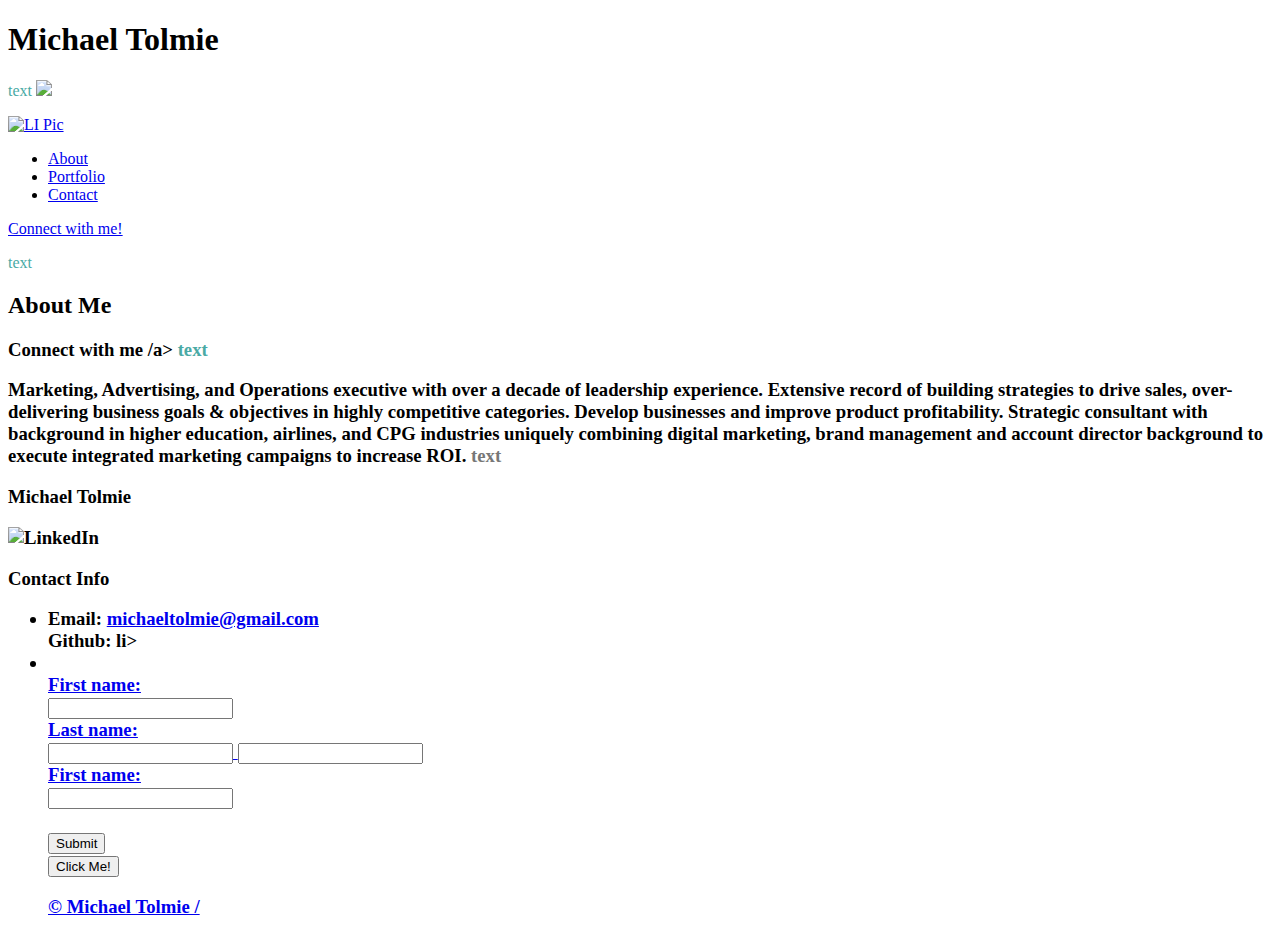
==== index.html @ 1bcf69e3 "add index.html" ====
<!DOCTYPE html>
<html lang="en">
<head>
<meta charset="utf-8" />
<title>Michael Tolmie</title>
<link rel="stylesheet" href="bio.css">
<h1>Michael Tolmie</h1>
<font color="#4aaaa5">text</font>
<body</>

<img src="https://media.licdn.com/mpr/mpr/shrinknp_400_400/p/7/000/1db/156/0193c52.jpg" style="width:128px;128height:px;">

</head>

</body>
<p id="logo"><a href="#"><img src="images/logo.png" alt="LI Pic" /></a></p>

<body>
	<div id="container">

	</div>

</body>
	<ul id="nav">
	<li><a href="about.html">About</a></li>
	<li><a href="portfolio.html">Portfolio</a></li>
	<li><a href="contact.html">Contact</a></li>
</ul>

<div id="header">
	
	<p class="btn"><a href="portfolio.html">Connect with me!</a></p>
	<font color="#4aaaa5">text</font>
</div>


<div id="content">
	<h2>About Me</h2>
	<h3 Connect with me <a href="url">Connect with me /a>
	<font color="#4aaaa5">text</font>
	<br>
	<p> Marketing, Advertising, and Operations executive with over a decade of leadership experience. Extensive record of building strategies to drive sales, over-delivering business goals & objectives in highly competitive categories. Develop businesses and improve product profitability. Strategic consultant with background in higher education, airlines, and CPG industries uniquely combining digital marketing, brand management and account director background to execute integrated marketing campaigns to increase ROI.
	<font color="#777777">text</font>


<body {
    background-color: ffffff;
  }
 <header>
 <div class="Michael Tolmie"> </div>
    <p>Michael Tolmie</p>



<img  id="styledImage" src="LI.jpg" alt="LinkedIn" style="width:304px;height:228px;">

<br>
<h3 fontstyle:b> Contact Info 

<ul> 
		 <li><strong>Email:</strong> <a href = "#">michaeltolmie@gmail.com</a></li
        <li><strong>Github:</strong> <a href = "#" mtolmie</a></a>li>
        <li><Portfolio:</LinkedIN:</strong> <a href = "#" view-source:https://www.linkedin.com/in/michael-tolmie-83527537/</a></li

        <form>
  First name:<br>
  <input type="text" name="name"><br>
  Last name:<br>
  <input type="text" name="email">
  <input type="text" name="email">
</form>

<form action="/action_page.php">
  First name:<br>
  <input type="text" name=" value=><br>
  Last name:<br>
  <input type="text" name="name" value=><br><br>
  <input type="submit" value="Submit">
</form>
<form action="/action_page.php">
<button type="button" onclick="alert('Hello World!')">Click Me!</button>






        <div id="footer">
	<p id="copyright">&copy; Michael Tolmie /</p>
	<body {
    background-color: #666666;
  }</div>
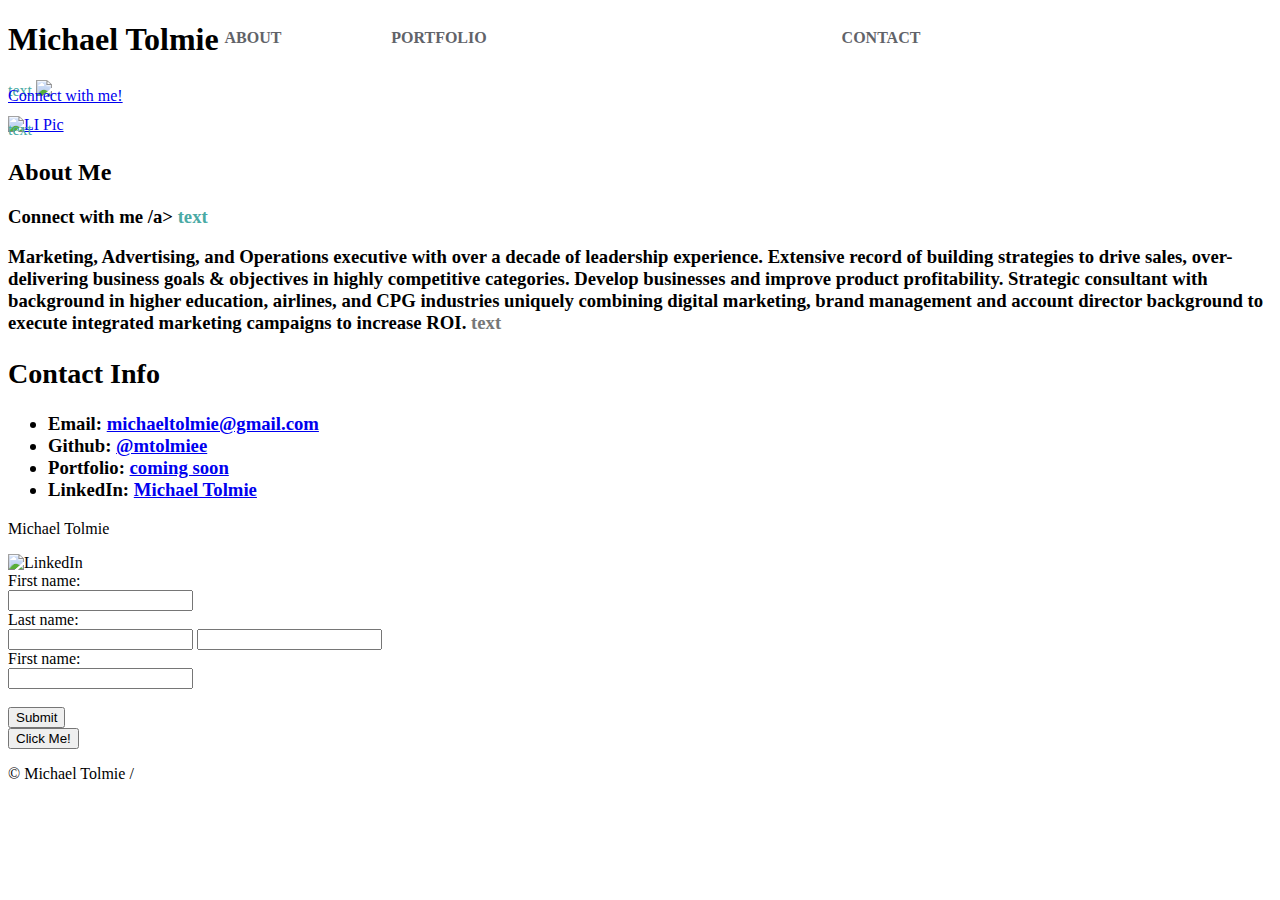
==== commit 9fa03e77: "updated files" ====
--- a/index.html
+++ b/index.html
@@ -36,11 +36,28 @@
 
 <div id="content">
 	<h2>About Me</h2>
-	<h3 Connect with me <a href="url">Connect with me /a>
+	<h3 id="Connect" Connect with me <a href="url">Connect with me /a>
 	<font color="#4aaaa5">text</font>
 	<br>
 	<p> Marketing, Advertising, and Operations executive with over a decade of leadership experience. Extensive record of building strategies to drive sales, over-delivering business goals & objectives in highly competitive categories. Develop businesses and improve product profitability. Strategic consultant with background in higher education, airlines, and CPG industries uniquely combining digital marketing, brand management and account director background to execute integrated marketing campaigns to increase ROI.
 	<font color="#777777">text</font>
+
+  </section>
+
+    <section id="contact-info">
+      <h2>Contact Info</h2>
+      <ul>
+        <li><strong>Email:</strong> <a href="#">michaeltolmie@gmail.com</a></li>
+        <li><strong>Github:</strong> <a href="#">@mtolmiee</a></li>
+        <li><strong>Portfolio:</strong> <a href="#">coming soon</a></li>
+        <li><strong>LinkedIn:</strong> <a href="#">Michael Tolmie</a></li>
+      </ul>
+    </section>
+  </div>
+
+</body>
+
+</html>
 
 
 <body {
@@ -50,17 +67,8 @@
  <div class="Michael Tolmie"> </div>
     <p>Michael Tolmie</p>
 
-
-
 <img  id="styledImage" src="LI.jpg" alt="LinkedIn" style="width:304px;height:228px;">
 
-<br>
-<h3 fontstyle:b> Contact Info 
-
-<ul> 
-		 <li><strong>Email:</strong> <a href = "#">michaeltolmie@gmail.com</a></li
-        <li><strong>Github:</strong> <a href = "#" mtolmie</a></a>li>
-        <li><Portfolio:</LinkedIN:</strong> <a href = "#" view-source:https://www.linkedin.com/in/michael-tolmie-83527537/</a></li
 
         <form>
   First name:<br>
@@ -81,10 +89,6 @@
 <button type="button" onclick="alert('Hello World!')">Click Me!</button>
 
 
-
-
-
-
         <div id="footer">
 	<p id="copyright">&copy; Michael Tolmie /</p>
 	<body {
--- a/bio.css
+++ b/bio.css
@@ -0,0 +1,48 @@
+
+header {
+  padding: 20px;
+  margin-bottom: 20px;
+  color: #333;
+  background: #ffffff
+}
+
+
+.Connect{
+    float: center;
+    margin-right: 10px;
+}
+
+ul#nav {
+	width: 940px; list-style: none; overflow: hidden; margin: -134px auto 25px auto;
+}
+	ul#nav li {
+		width: 126px; height: 33px; float: left; padding: 13px 0 0 0;
+		background: url(images/nav-bg.png);
+		font-weight: bold; text-align: center; text-transform: uppercase;
+	}
+		ul#nav li:nth-child(1) {
+			margin: 0 60px 0 0;
+		}
+		ul#nav li:nth-child(2) {
+			margin: 0 316px 0 0;
+		}
+		ul#nav li:nth-child(3) {
+			margin: 0 60px 0 0;
+		}
+		ul#nav li:nth-child(4) {
+			margin: 0;
+		}
+
+		ul#nav li a {
+			color: #616369; text-decoration: none;
+		}
+			ul#nav li a:hover {
+				color: #a12121;
+			}
+
+
+
+
+
+
+
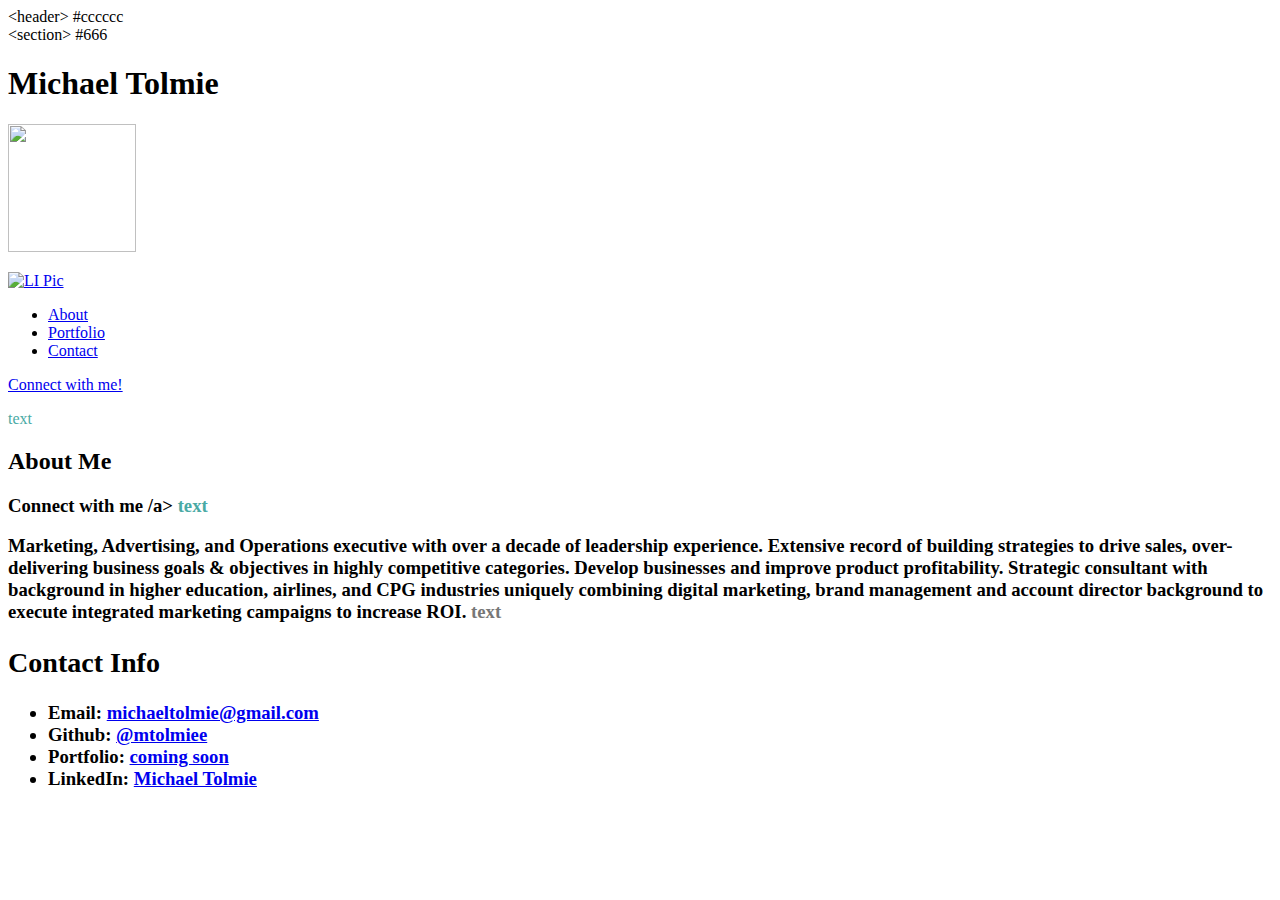
==== commit cff88247: "initial site files added" ====
--- a/index.html
+++ b/index.html
@@ -1,46 +1,53 @@
 <!DOCTYPE html>
 <html lang="en">
+
 <head>
-<meta charset="utf-8" />
-<title>Michael Tolmie</title>
-<link rel="stylesheet" href="bio.css">
-<h1>Michael Tolmie</h1>
-<font color="#4aaaa5">text</font>
-<body</>
-
-<img src="https://media.licdn.com/mpr/mpr/shrinknp_400_400/p/7/000/1db/156/0193c52.jpg" style="width:128px;128height:px;">
-
+    <meta charset="utf-8" />
+    <title></title>
+    <link rel="stylesheet" href="bio.css">
+   
 </head>
 
-</body>
-<p id="logo"><a href="#"><img src="images/logo.png" alt="LI Pic" /></a></p>
+<body>  <!-- Beggining -->
 
-<body>
-	<div id="container">
+<header>
+    &lt;header&gt; #cccccc
+  </header>
 
-	</div>
-
-</body>
-	<ul id="nav">
-	<li><a href="about.html">About</a></li>
-	<li><a href="portfolio.html">Portfolio</a></li>
-	<li><a href="contact.html">Contact</a></li>
-</ul>
-
-<div id="header">
-	
-	<p class="btn"><a href="portfolio.html">Connect with me!</a></p>
-	<font color="#4aaaa5">text</font>
-</div>
+  <section id="left">
+    &lt;section&gt; #666
+  </section>
 
 
-<div id="content">
-	<h2>About Me</h2>
-	<h3 id="Connect" Connect with me <a href="url">Connect with me /a>
-	<font color="#4aaaa5">text</font>
-	<br>
-	<p> Marketing, Advertising, and Operations executive with over a decade of leadership experience. Extensive record of building strategies to drive sales, over-delivering business goals & objectives in highly competitive categories. Develop businesses and improve product profitability. Strategic consultant with background in higher education, airlines, and CPG industries uniquely combining digital marketing, brand management and account director background to execute integrated marketing campaigns to increase ROI.
-	<font color="#777777">text</font>
+ <b><h1 class="name"> Michael Tolmie</h1></b>
+ <img src="https://media.licdn.com/mpr/mpr/shrinknp_400_400/p/7/000/1db/156/0193c52.jpg" style="width:128px; height:128px;">
+    <p>
+        <a href="#"><img src="images/logo.png" alt="LI Pic" /></a>
+    </p>
+    
+
+    <ul>
+        <li><a href="about.html">About</a></li>
+        <li><a href="portfolio.html">Portfolio</a></li>
+        <li><a href="contact.html">Contact</a></li>
+    </ul>
+    <div id="header">
+        <p class="btn"><a href="portfolio.html">Connect with me!</a></p>
+        <font color="#4aaaa5">text</font>
+    </div>
+    <div id="content">
+        <h2>About Me</h2>
+        <h3 id="Connect" Connect with me <a href="url">Connect with me /a>
+  <font color="#4aaaa5">text</font>
+  
+ 
+
+
+
+
+  <br>
+  <p> Marketing, Advertising, and Operations executive with over a decade of leadership experience. Extensive record of building strategies to drive sales, over-delivering business goals & objectives in highly competitive categories. Develop businesses and improve product profitability. Strategic consultant with background in higher education, airlines, and CPG industries uniquely combining digital marketing, brand management and account director background to execute integrated marketing campaigns to increase ROI.
+  <font color="#777777">text</font>
 
   </section>
 
@@ -55,45 +62,10 @@
     </section>
   </div>
 
-</body>
+</body> <!-- End -->
 
 </html>
 
 
-<body {
-    background-color: ffffff;
-  }
- <header>
- <div class="Michael Tolmie"> </div>
-    <p>Michael Tolmie</p>
 
-<img  id="styledImage" src="LI.jpg" alt="LinkedIn" style="width:304px;height:228px;">
-
-
-        <form>
-  First name:<br>
-  <input type="text" name="name"><br>
-  Last name:<br>
-  <input type="text" name="email">
-  <input type="text" name="email">
-</form>
-
-<form action="/action_page.php">
-  First name:<br>
-  <input type="text" name=" value=><br>
-  Last name:<br>
-  <input type="text" name="name" value=><br><br>
-  <input type="submit" value="Submit">
-</form>
-<form action="/action_page.php">
-<button type="button" onclick="alert('Hello World!')">Click Me!</button>
-
-
-        <div id="footer">
-	<p id="copyright">&copy; Michael Tolmie /</p>
-	<body {
-    background-color: #666666;
-  }</div>
-
-
-
+ 
--- a/bio.css
+++ b/bio.css
@@ -1,48 +1,42 @@
+body {
+    background-color: #ffffff;
+}
+h1 {
+    color: black
+    }
 
-header {
-  padding: 20px;
-  margin-bottom: 20px;
-  color: #333;
-  background: #ffffff
+}
+section {
+	margin-bottom: 20px
+	float-left;
+	color; border-bottom-left-radius: 
+}
+.name{
+	background-color: blue
+	color: white;
 }
 
 
-.Connect{
-    float: center;
-    margin-right: 10px;
 }
-
 ul#nav {
 	width: 940px; list-style: none; overflow: hidden; margin: -134px auto 25px auto;
 }
 	ul#nav li {
-		width: 126px; height: 33px; float: left; padding: 13px 0 0 0;
+		width: 126px; 
+		height: 33px;
+		 float: left; 
+		 padding: 13px 0 0 0;
 		background: url(images/nav-bg.png);
 		font-weight: bold; text-align: center; text-transform: uppercase;
-	}
-		ul#nav li:nth-child(1) {
-			margin: 0 60px 0 0;
-		}
-		ul#nav li:nth-child(2) {
-			margin: 0 316px 0 0;
-		}
-		ul#nav li:nth-child(3) {
-			margin: 0 60px 0 0;
-		}
-		ul#nav li:nth-child(4) {
-			margin: 0;
-		}
-
-		ul#nav li a {
-			color: #616369; text-decoration: none;
-		}
-			ul#nav li a:hover {
-				color: #a12121;
-			}
+}
 
 
 
 
 
 
-
+.header, .footer {
+    background-color: grey;
+    color: white;
+    padding: 15px;
+}
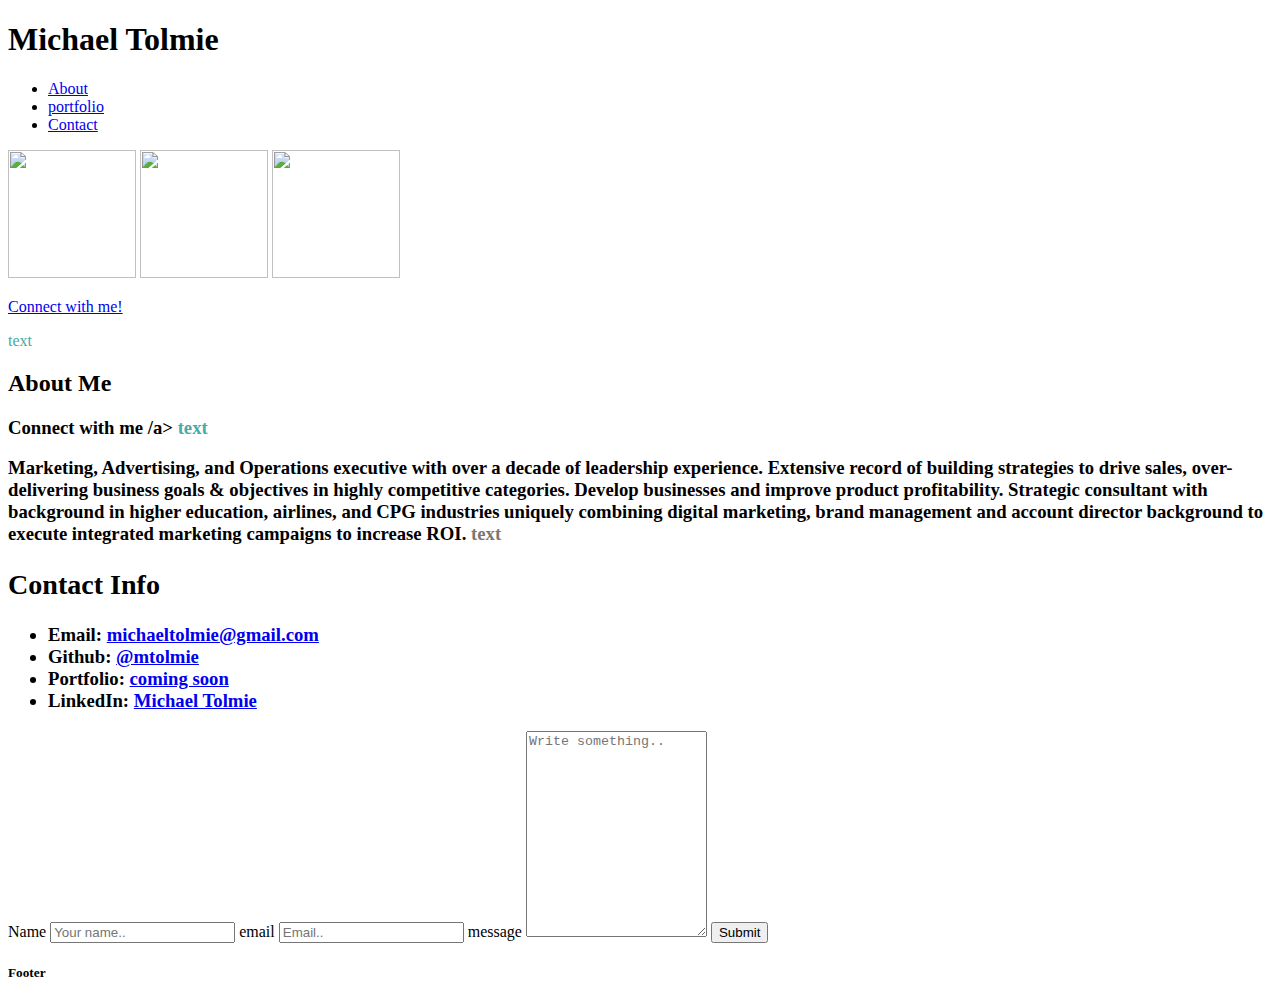
==== commit 395c99f4: "index.html" ====
--- a/index.html
+++ b/index.html
@@ -4,40 +4,29 @@
 <head>
     <meta charset="utf-8" />
     <title></title>
-    <link rel="stylesheet" href="bio.css">
-   
+    <link rel="stylesheet" href="assets/css/style.css">
 </head>
 
-<body>  <!-- Beggining -->
-
-<header>
-    &lt;header&gt; #cccccc
-  </header>
-
-  <section id="left">
-    &lt;section&gt; #666
-  </section>
-
-
- <b><h1 class="name"> Michael Tolmie</h1></b>
- <img src="https://media.licdn.com/mpr/mpr/shrinknp_400_400/p/7/000/1db/156/0193c52.jpg" style="width:128px; height:128px;">
-    <p>
-        <a href="#"><img src="images/logo.png" alt="LI Pic" /></a>
-    </p>
-    
-
+<body>
+    <!-- Beggining -->
+    <h1 title> Michael Tolmie</h1>
     <ul>
-        <li><a href="about.html">About</a></li>
-        <li><a href="portfolio.html">Portfolio</a></li>
-        <li><a href="contact.html">Contact</a></li>
+        <li><a class="about" href="about.html">About</a></li>
+        <li><a class="portfolio" href="Portfolio.html">portfolio</a></li>
+        <li><a class="contact" href="contact.html">Contact</a></li>
     </ul>
-    <div id="header">
+    <div>
+        <img src="https://media.licdn.com/mpr/mpr/shrinknp_400_400/p/7/000/1db/156/0193c52.jpg" style="width:128px; height:128px;">
+        <img src="assets/images/git.png" style="width: 128px; height:128px;">
+        <img src="assets/images/LI.png" style="width: 128px; height:128px;">
+    </div>
+    <a class="git.png" <div id="header">
         <p class="btn"><a href="portfolio.html">Connect with me!</a></p>
         <font color="#4aaaa5">text</font>
-    </div>
-    <div id="content">
-        <h2>About Me</h2>
-        <h3 id="Connect" Connect with me <a href="url">Connect with me /a>
+        </div>
+        <div id="content">
+            <h2>About Me</h2>
+            <h3 id="Connect" Connect with me <a href="url">Connect with me /a>
   <font color="#4aaaa5">text</font>
   
  
@@ -55,17 +44,36 @@
       <h2>Contact Info</h2>
       <ul>
         <li><strong>Email:</strong> <a href="#">michaeltolmie@gmail.com</a></li>
-        <li><strong>Github:</strong> <a href="#">@mtolmiee</a></li>
+        <li><strong>Github:</strong> <a href="#">@mtolmie</a></li>
         <li><strong>Portfolio:</strong> <a href="#">coming soon</a></li>
         <li><strong>LinkedIn:</strong> <a href="#">Michael Tolmie</a></li>
       </ul>
     </section>
   </div>
 
+
+  <div class="container">
+  <form action="/action_page.php">
+
+    <label for="fname"> Name</label>
+    <input type="text" id="fname" name="name" placeholder="Your name..">
+
+    <label for="email">email</label>
+    <input type="text" id="email" name="email" placeholder="Email..">
+
+    <label for="message">message</label>
+    <textarea id="subject" name="subject" placeholder="Write something.." style="height:200px"></textarea>
+
+    <input type="submit" value="Submit">
+
+  </form>
+</div>
+
+
+<div class="footer">
+  <h5>Footer</h5>
+</div>
+
 </body> <!-- End -->
 
 </html>
-
-
-
- 
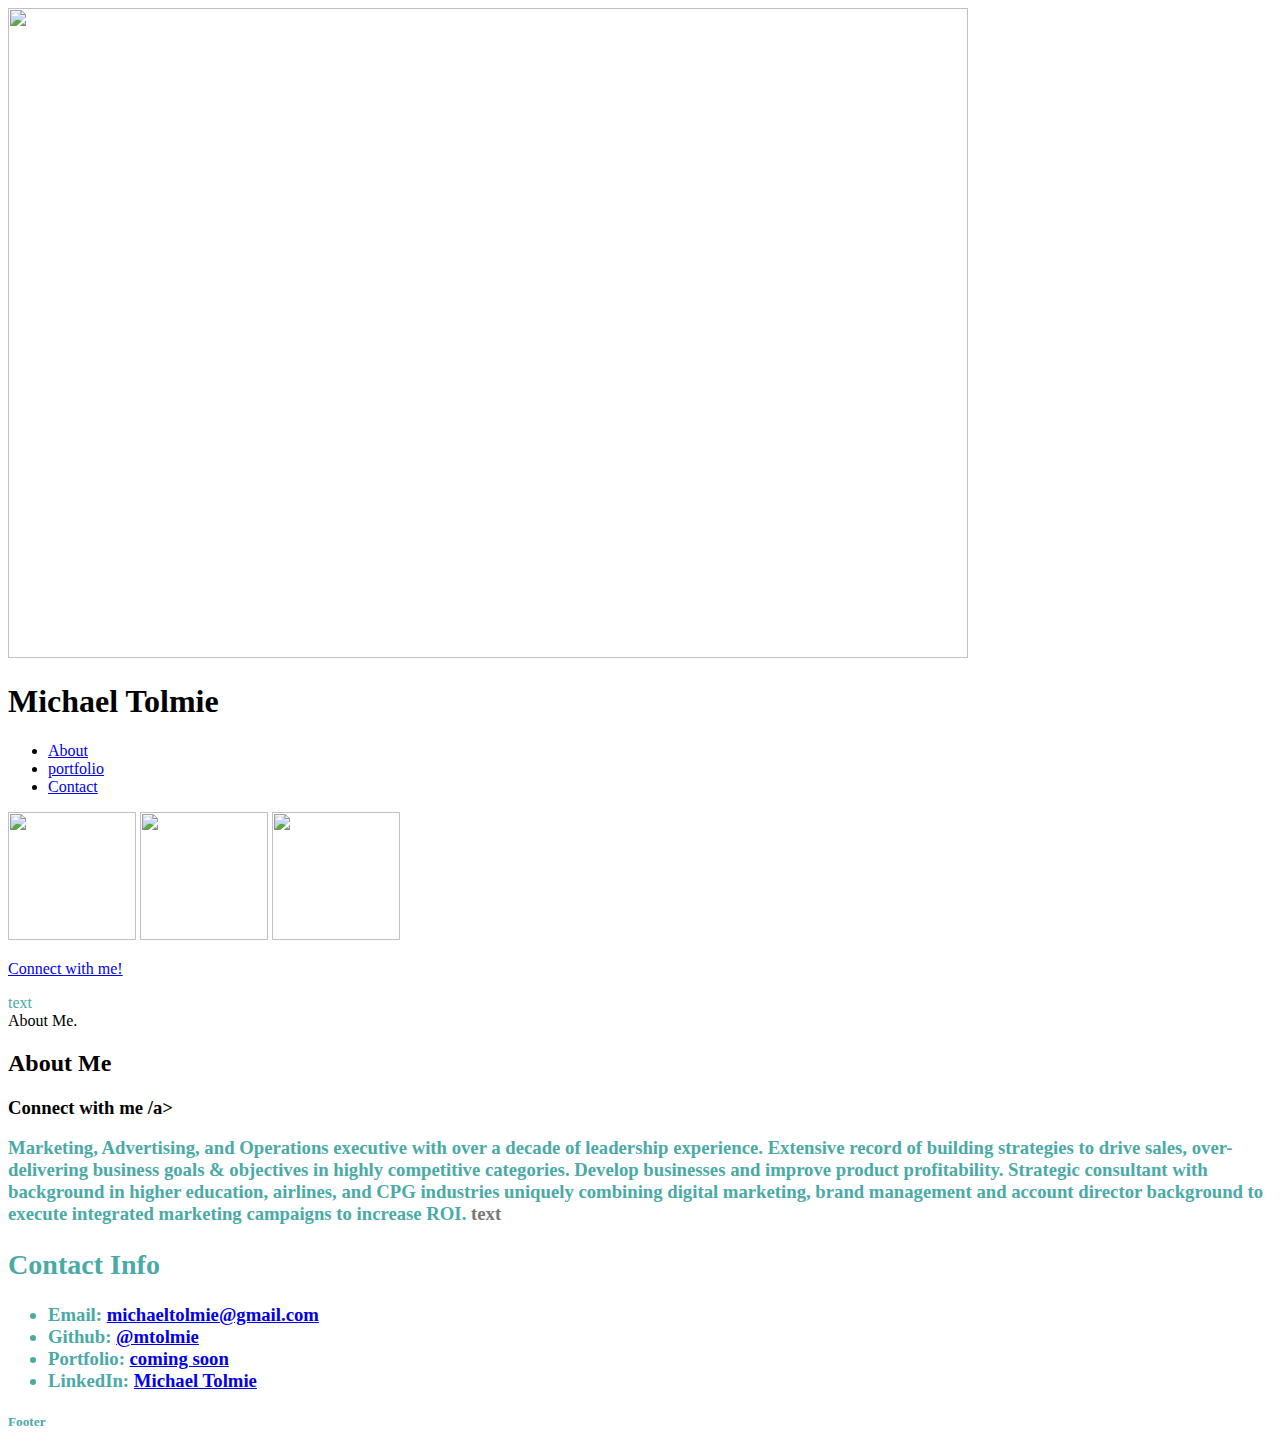
==== commit 5f932780: "Basic-Portfolio" ====
--- a/index.html
+++ b/index.html
@@ -1,5 +1,7 @@
 <!DOCTYPE html>
 <html lang="en">
+<html>
+<body class= "wood"><img src="assets/images/wood_pattern.png" style="width: 960px; height:650px;">
 
 <head>
     <meta charset="utf-8" />
@@ -9,7 +11,11 @@
 
 <body>
     <!-- Beggining -->
-    <h1 title> Michael Tolmie</h1>
+
+    <div>
+
+    <h1 title font: white;> Michael Tolmie</h1>
+
     <ul>
         <li><a class="about" href="about.html">About</a></li>
         <li><a class="portfolio" href="Portfolio.html">portfolio</a></li>
@@ -20,16 +26,22 @@
         <img src="assets/images/git.png" style="width: 128px; height:128px;">
         <img src="assets/images/LI.png" style="width: 128px; height:128px;">
     </div>
-    <a class="git.png" <div id="header">
-        <p class="btn"><a href="portfolio.html">Connect with me!</a></p>
+    
+
+     <p class="btn"><a href="portfolio.html">Connect with me!</a></p>
         <font color="#4aaaa5">text</font>
         </div>
         <div id="content">
+        <div class="boxed">
+  About Me.
+</div>
             <h2>About Me</h2>
+            
+
             <h3 id="Connect" Connect with me <a href="url">Connect with me /a>
-  <font color="#4aaaa5">text</font>
+  <font color="#4aaaa5"</font>
   
- 
+ <img style="-webkit-user-select: none;background-position: 0px 0px, 10px 10px;background-size: 20px 20px;background-image:linear-gradient(45deg, #eee 25%, transparent 25%, transparent 75%, #eee 75%, #eee 100%),linear-gradient(45deg, #eee 25%, white 25%, white 75%, #eee 75%, #eee 100%);cursor: zoom-out;"
 
 
 
@@ -52,23 +64,6 @@
   </div>
 
 
-  <div class="container">
-  <form action="/action_page.php">
-
-    <label for="fname"> Name</label>
-    <input type="text" id="fname" name="name" placeholder="Your name..">
-
-    <label for="email">email</label>
-    <input type="text" id="email" name="email" placeholder="Email..">
-
-    <label for="message">message</label>
-    <textarea id="subject" name="subject" placeholder="Write something.." style="height:200px"></textarea>
-
-    <input type="submit" value="Submit">
-
-  </form>
-</div>
-
 
 <div class="footer">
   <h5>Footer</h5>
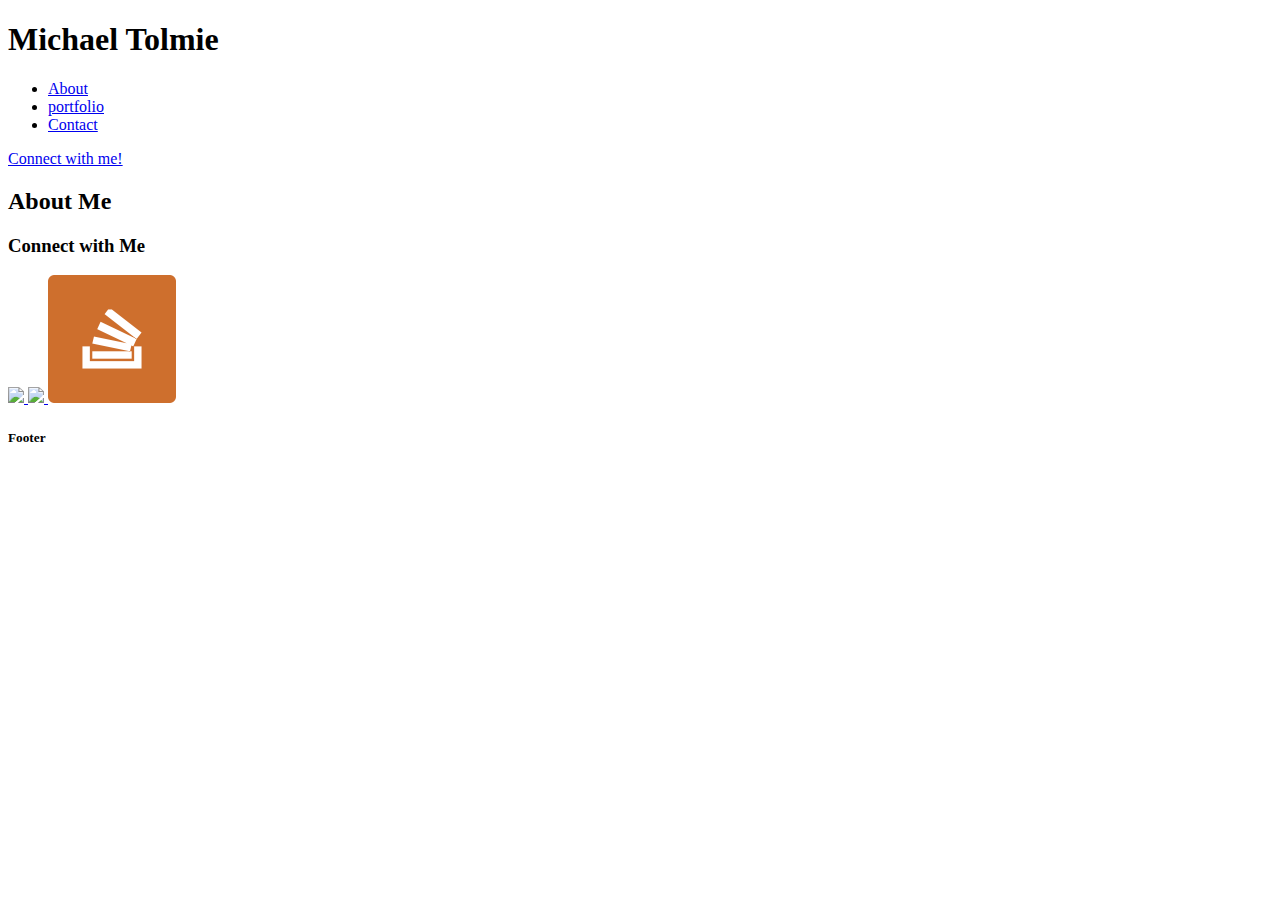
==== commit d0f5d2d0: "Basic-Portfolio" ====
--- a/index.html
+++ b/index.html
@@ -1,7 +1,7 @@
 <!DOCTYPE html>
 <html lang="en">
 <html>
-<body class= "wood"><img src="assets/images/wood_pattern.png" style="width: 960px; height:650px;">
+
 
 <head>
     <meta charset="utf-8" />
@@ -14,7 +14,7 @@
 
     <div>
 
-    <h1 title font: white;> Michael Tolmie</h1>
+    <h1 title> Michael Tolmie</h1>
 
     <ul>
         <li><a class="about" href="about.html">About</a></li>
@@ -22,50 +22,40 @@
         <li><a class="contact" href="contact.html">Contact</a></li>
     </ul>
     <div>
-        <img src="https://media.licdn.com/mpr/mpr/shrinknp_400_400/p/7/000/1db/156/0193c52.jpg" style="width:128px; height:128px;">
-        <img src="assets/images/git.png" style="width: 128px; height:128px;">
-        <img src="assets/images/LI.png" style="width: 128px; height:128px;">
-    </div>
-    
+        
+        
 
      <p class="btn"><a href="portfolio.html">Connect with me!</a></p>
-        <font color="#4aaaa5">text</font>
-        </div>
-        <div id="content">
-        <div class="boxed">
-  About Me.
+
+      <div id="container">
+  <div id="content"></div>
+  <div id="navbar"></div>
 </div>
-            <h2>About Me</h2>
+</div>
+            <h2><strong>About Me</h2>
             
+<div class="boxed">
+  
+  <div id=connect>
+                <h3>Connect with Me</h3>
+                
+                <a href="https://github.com/BigFos">
+                    <img id="cnctImg" src="assets/images/git.png">
+                </a>
+                <a href="https://www.linkedin.com/in/michael-tolmie-83527537//">
+                    <img id="cnctImg" src="assets/images/Li.png">
+                </a>
+                <a href="https://stackoverflow.com/users/7788775/michael-tolmie">
+                    <img id="cnctImg" src="assets/images/stack.png">
+                </a>
+            </div>
+ 
 
-            <h3 id="Connect" Connect with me <a href="url">Connect with me /a>
-  <font color="#4aaaa5"</font>
-  
- <img style="-webkit-user-select: none;background-position: 0px 0px, 10px 10px;background-size: 20px 20px;background-image:linear-gradient(45deg, #eee 25%, transparent 25%, transparent 75%, #eee 75%, #eee 100%),linear-gradient(45deg, #eee 25%, white 25%, white 75%, #eee 75%, #eee 100%);cursor: zoom-out;"
-
-
-
-
-  <br>
-  <p> Marketing, Advertising, and Operations executive with over a decade of leadership experience. Extensive record of building strategies to drive sales, over-delivering business goals & objectives in highly competitive categories. Develop businesses and improve product profitability. Strategic consultant with background in higher education, airlines, and CPG industries uniquely combining digital marketing, brand management and account director background to execute integrated marketing campaigns to increase ROI.
-  <font color="#777777">text</font>
 
   </section>
 
-    <section id="contact-info">
-      <h2>Contact Info</h2>
-      <ul>
-        <li><strong>Email:</strong> <a href="#">michaeltolmie@gmail.com</a></li>
-        <li><strong>Github:</strong> <a href="#">@mtolmie</a></li>
-        <li><strong>Portfolio:</strong> <a href="#">coming soon</a></li>
-        <li><strong>LinkedIn:</strong> <a href="#">Michael Tolmie</a></li>
-      </ul>
-    </section>
-  </div>
-
-
-
-<div class="footer">
+    
+<div class="Copyright Michael Tolmie">
   <h5>Footer</h5>
 </div>
 
